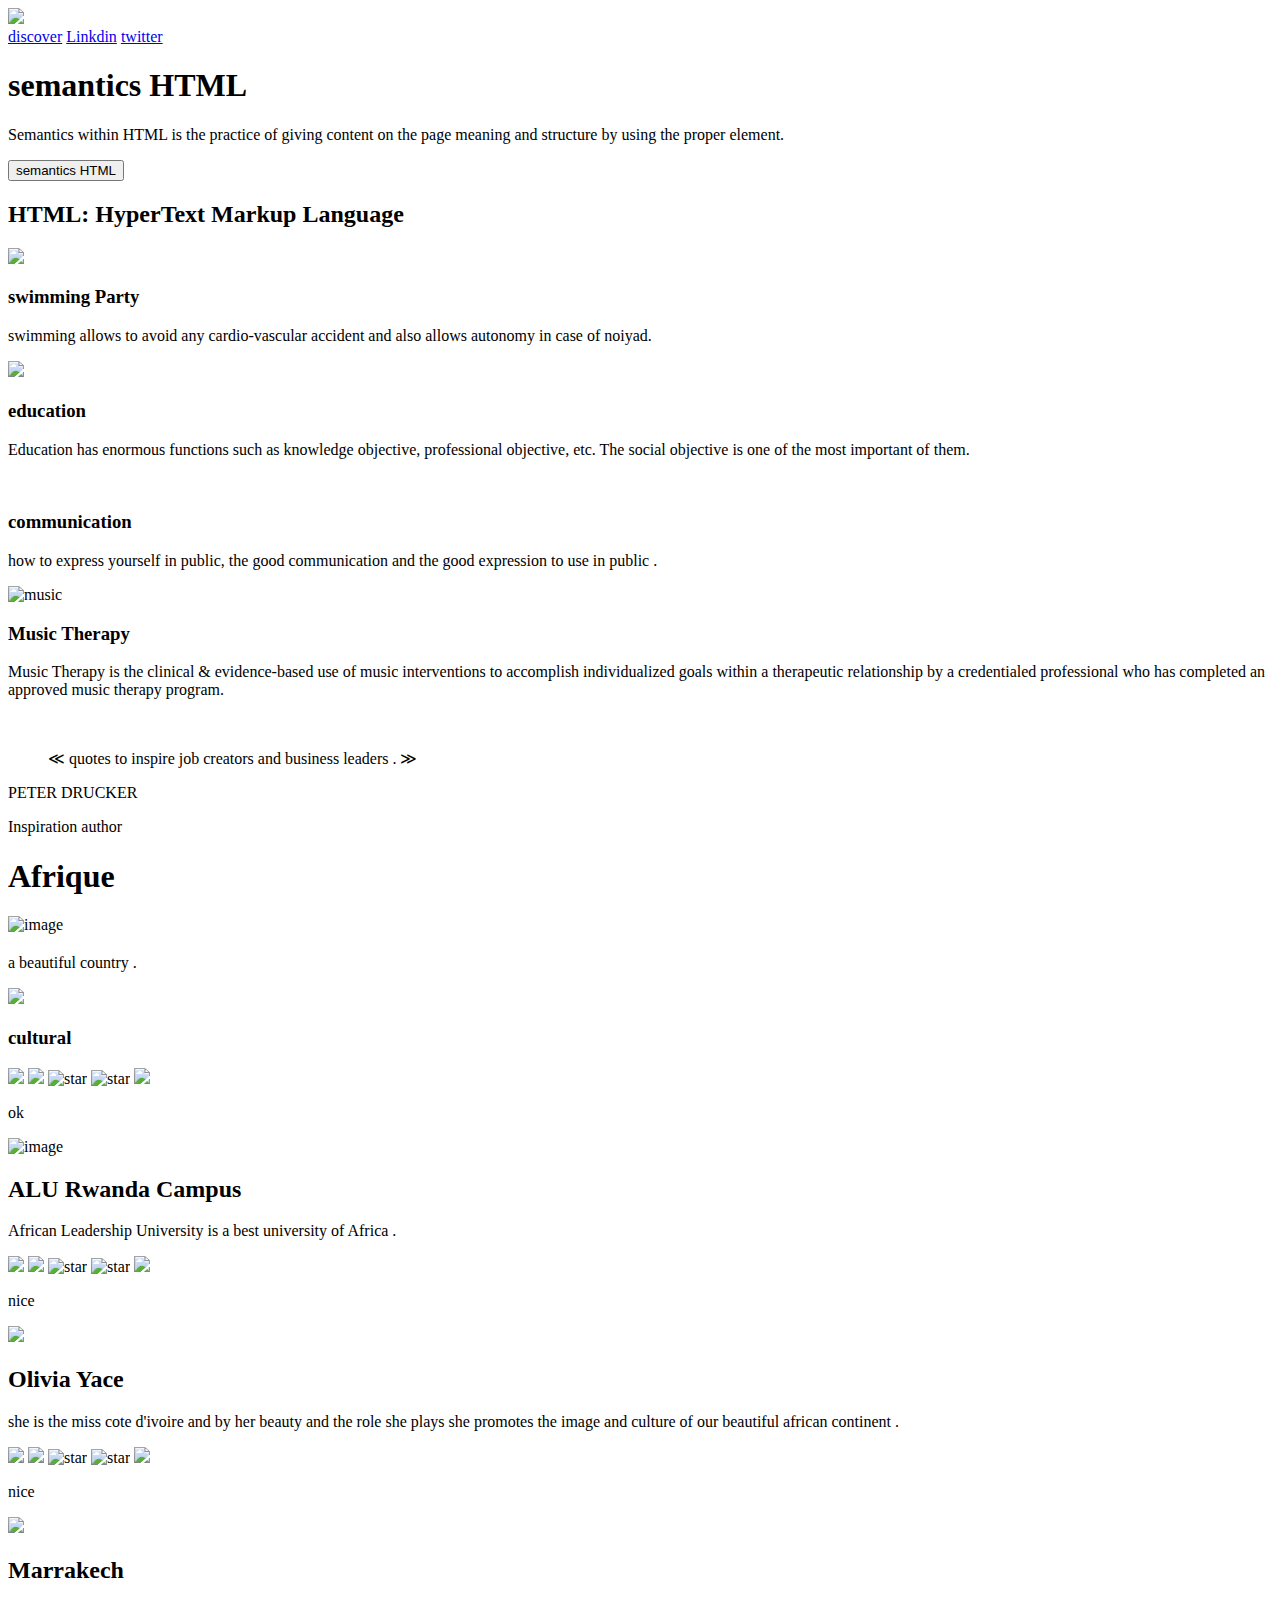
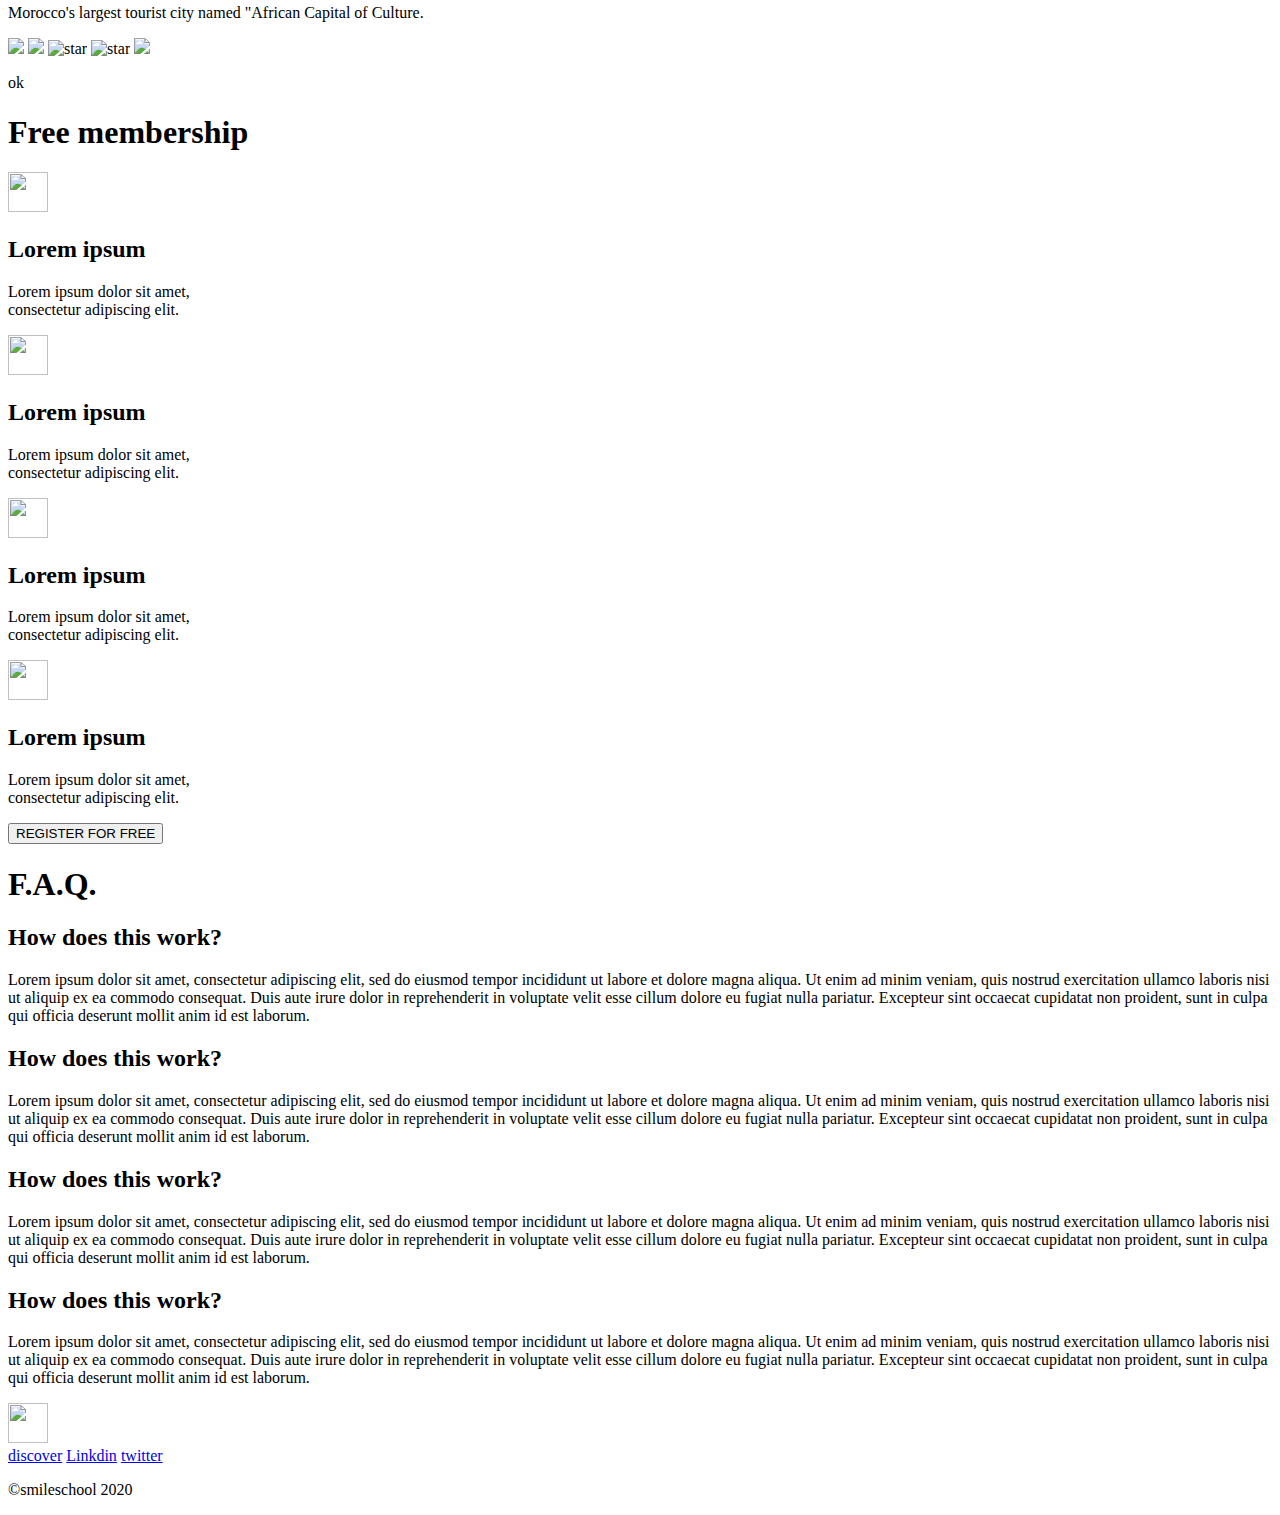
==== css_advanced/index.html @ 78eb153c "Update index.html" ====
<!DOCTYPE html>
<html>
	<head>
		<meta charset="utf-8">
		<meta lang="en">
		<title>HTML ADVANCED</title>
	</head>

	<body>
		<header>
			<div>
				<a href=""><img src="file:https://images.app.goo.gl/9915DzhUGXosNbyb8"></a>
			</div>
			<div>
				<a href="www.discover.com">discover</a>
				<a href="www.Linkdin.com">Linkdin</a>
				<a href="www.twitter.com">twitter</a>
			</div>
		
		</header>

		<main>
			<section>
				<div>
					<h1>semantics HTML</h1>
					<p> Semantics within HTML is the practice of giving content on the page meaning and structure by using the proper element.</p>
				<button>semantics HTML</button>

				<div>
					<h2>HTML: HyperText Markup Language</h2>
				</div>

				<div>
					<div>
						<img src="file:C:\Users\Hp\AppData\Local\Temp\Temp1_iloveimg-converted.zip\Annotation 2022-05-19 054541.jpg">
						<h3>swimming Party</h3>
						<p> swimming allows to avoid any cardio-vascular accident and also allows autonomy in case of noiyad.</p>
					</div>

					<div>
						<img src="file:C:\Users\Hp\Downloads\Screenshot (15).png">
						<h3> education</h3>
						<p>Education has enormous functions such as knowledge objective, professional objective, etc. The social objective is one of the most important of them. </p>
					</div>

					<div>
						<img src="file:https://images.app.goo.gl/hFAi7Hn78Bet93n66" alt="">
						<h3>communication</h3>
						<p>how to express yourself in public, the good communication and the good expression to use in public .</p>
					</div>

					<div>
						<img src="file:///C:/Users/Lenovo/Downloads/pp.jpeg" alt="music">
						<h3> Music Therapy</h3>
						<p>Music Therapy is the clinical & evidence-based use of music interventions to accomplish individualized goals within a therapeutic relationship by a credentialed professional who has completed an approved music therapy program.</p>
					</div>
				</div>

			</section>

			<section>

				<div>
					<img src="file:https://images.app.goo.gl/B3U7g6TxUivfrCcg8" alt="">
					<div>
						<blockquote>
							&NestedLessLess; quotes to inspire job creators and business leaders . &NestedGreaterGreater;
						</blockquote>
						<p>PETER DRUCKER</p>
						<p>Inspiration author</p>
					</div>		
					
				</div>

			</section>

			<section>

				<h1>Afrique</h1>
				<div>
					<div>
						<img src="file:C:\Users\Hp\OneDrive\Pictures\20220610_181411.jpg" alt="image">
						<h2 class="title pictures"></h2>
						<p class="image">a beautiful country .</p>
						<div class="author">
							<img src="file:https://images.app.goo.gl/TV4NaZSPQVXH3qbu7">
							<h3>cultural </h3>
						</div>
			
						<div class="rating">
							<img src="https://images.app.goo.gl/acKkZpkLfgHdjtMT7">
							<img src="C:\Users\Hp\OneDrive\Pictures\Screenshot_20220821-004513_WhatsApp.jpg">
							<img src="svgs/Star_1.svg" alt="star">
							<img src="svgs/Star_1.svg" alt="star">
							<img src="C:\Users\Hp\OneDrive\Pictures\Snapchat-1125642125.mp4">
							<p>ok</p>
						</div>
					</div>

					<div>
						<img src="file:///C:/Users/Lenovo/Pictures/MEmu%20Photo/WhatsApp%20Image%202022-06-20%20at%205.41.58%20PM.jpeg" alt="image">
						<h2 class="videotitle">ALU Rwanda Campus</h2>
						<p>African Leadership University is a best university of Africa .</p>
						
					</div>
					
					<div class="rating">
              <img src="https://images.app.goo.gl/acKkZpkLfgHdjtMT7">
							<img src="C:\Users\Hp\OneDrive\Pictures\Screenshot_20220821-004513_WhatsApp.jpg">
							<img src="svgs/Star_1.svg" alt="star">
							<img src="svgs/Star_1.svg" alt="star">
							<img src="C:\Users\Hp\OneDrive\Pictures\Snapchat-1125642125.mp4">
							<p>nice</p>

					<div>
            <img src="file:C:\Users\Hp\OneDrive\Pictures\Screenshot_20220822-100331_Instagram Lite.jpg">
						<h2 class="videotitle">Olivia Yace</h2>
						<p>she is the miss cote d'ivoire and by her beauty and the role she plays she promotes the image and culture of our beautiful african continent .</p>
					</div>
					
					<div class="rating">
							<img src="https://images.app.goo.gl/acKkZpkLfgHdjtMT7">
							<img src="C:\Users\Hp\OneDrive\Pictures\Screenshot_20220821-004513_WhatsApp.jpg">
							<img src="svgs/Star_1.svg" alt="star">
							<img src="svgs/Star_1.svg" alt="star">
							<img src="C:\Users\Hp\OneDrive\Pictures\Snapchat-1125642125.mp4">
							<p>nice</p>
					</div>

					<div>
            <img src="https://images.app.goo.gl/KFdrASZcgTNApAnW6">
						<h2 class="videotitle">Marrakech</h2>
						<p>Morocco's largest tourist city named "African Capital of Culture.</p>
					</div>
					
					<div class="rating">
							<img src="https://images.app.goo.gl/acKkZpkLfgHdjtMT7">
							<img src="C:\Users\Hp\OneDrive\Pictures\Screenshot_20220821-004513_WhatsApp.jpg">
							<img src="svgs/Star_1.svg" alt="star">
							<img src="svgs/Star_1.svg" alt="star">
							<img src="C:\Users\Hp\OneDrive\Pictures\Snapchat-1125642125.mp4">
							<p>ok</p>
					</div>
				</div>

			</section>

		

        <section>
            <h1>
                <span>Free</span> membership
            </h1>

            <div>
                <div>
                    <img src="https://img.freepik.com/premium-vector/smile-icon-smile-logo-vector-design-happy-emoticon-business-funny-design-vector-emoji-happiness_6415-3544.jpg?w=740" width="40" height="40">
                    <h2>
                        <b>Lorem ipsum</b>
                    </h2>
                    <p>
                        Lorem ipsum dolor sit amet, <br> consectetur adipiscing elit.
                    </p>
                </div>
            

                <div>
                    <img src="https://img.freepik.com/premium-vector/smile-icon-smile-logo-vector-design-happy-emoticon-business-funny-design-vector-emoji-happiness_6415-3544.jpg?w=740" width="40" height="40">
                    <h2>
                        <b>Lorem ipsum</b>
                    </h2>
                    <p>
                        Lorem ipsum dolor sit amet, <br> consectetur adipiscing elit.
                    </p>

                </div>

                <div>
                    <img src="https://img.freepik.com/premium-vector/smile-icon-smile-logo-vector-design-happy-emoticon-business-funny-design-vector-emoji-happiness_6415-3544.jpg?w=740" width="40" height="40">
                    <h2>
                        <b>Lorem ipsum</b>
                    </h2>
                    <p>
                        Lorem ipsum dolor sit amet, <br> consectetur adipiscing elit.
                    </p>

                </div>

                <div>
                    <img src="https://img.freepik.com/premium-vector/smile-icon-smile-logo-vector-design-happy-emoticon-business-funny-design-vector-emoji-happiness_6415-3544.jpg?w=740" width="40" height="40">
                    <h2>
                        <b>Lorem ipsum</b>
                    </h2>
                    <p>
                        Lorem ipsum dolor sit amet, <br> consectetur adipiscing elit.
                    </p>

                </div>

            </div>

            <button>
                REGISTER FOR FREE
            </button>
        </section>

        <section>
            <h1>
                F.A.Q.
            </h1>

            <div>
                <div>
                    <h2>
                        How does this work?
                    </h2>
                    <p>
                        Lorem ipsum dolor sit amet, consectetur adipiscing elit, sed do eiusmod tempor incididunt ut
                        labore et dolore magna aliqua. Ut enim ad minim veniam, quis nostrud exercitation ullamco
                        laboris nisi ut aliquip ex ea commodo consequat. Duis aute irure dolor in reprehenderit in
                        voluptate velit esse cillum dolore eu fugiat nulla pariatur. Excepteur sint occaecat cupidatat
                        non proident, sunt in culpa qui officia deserunt mollit anim id est laborum.
                    </p>
                </div>

                <div>
                    <h2>
                        How does this work?
                    </h2>
                    <p>
                        Lorem ipsum dolor sit amet, consectetur adipiscing elit, sed do eiusmod tempor incididunt ut
                        labore et dolore magna aliqua. Ut enim ad minim veniam, quis nostrud exercitation ullamco
                        laboris nisi ut aliquip ex ea commodo consequat. Duis aute irure dolor in reprehenderit in
                        voluptate velit esse cillum dolore eu fugiat nulla pariatur. Excepteur sint occaecat cupidatat
                        non proident, sunt in culpa qui officia deserunt mollit anim id est laborum.
                    </p>
                </div>

                <div>
                    <h2>
                        How does this work?
                    </h2>
                    <p>
                        Lorem ipsum dolor sit amet, consectetur adipiscing elit, sed do eiusmod tempor incididunt ut
                        labore et dolore magna aliqua. Ut enim ad minim veniam, quis nostrud exercitation ullamco
                        laboris nisi ut aliquip ex ea commodo consequat. Duis aute irure dolor in reprehenderit in
                        voluptate velit esse cillum dolore eu fugiat nulla pariatur. Excepteur sint occaecat cupidatat
                        non proident, sunt in culpa qui officia deserunt mollit anim id est laborum.
                    </p>
                </div>

                <div>
                    <h2>
                        How does this work?
                    </h2>
                    <p>
                        Lorem ipsum dolor sit amet, consectetur adipiscing elit, sed do eiusmod tempor incididunt ut
                        labore et dolore magna aliqua. Ut enim ad minim veniam, quis nostrud exercitation ullamco
                        laboris nisi ut aliquip ex ea commodo consequat. Duis aute irure dolor in reprehenderit in
                        voluptate velit esse cillum dolore eu fugiat nulla pariatur. Excepteur sint occaecat cupidatat
                        non proident, sunt in culpa qui officia deserunt mollit anim id est laborum.
                    </p>
                </div>

            </div>
        </section>
    </main>

    <footer>
        <div>
            <div>
                <img src="https://img.freepik.com/premium-vector/smile-icon-smile-logo-vector-design-happy-emoticon-business-funny-design-vector-emoji-happiness_6415-3544.jpg?w=740" alt="" width="40" height="40">
                <div>
                   <a href="www.discover.com">discover</a>
				           <a href="www.Linkdin.com">Linkdin</a>
				           <a href="www.twitter.com">twitter</a> 
                 </div>
            </div>
            <p>
                ©smileschool 2020
            </p>
        </div>
    </footer>
  </body>
</html>
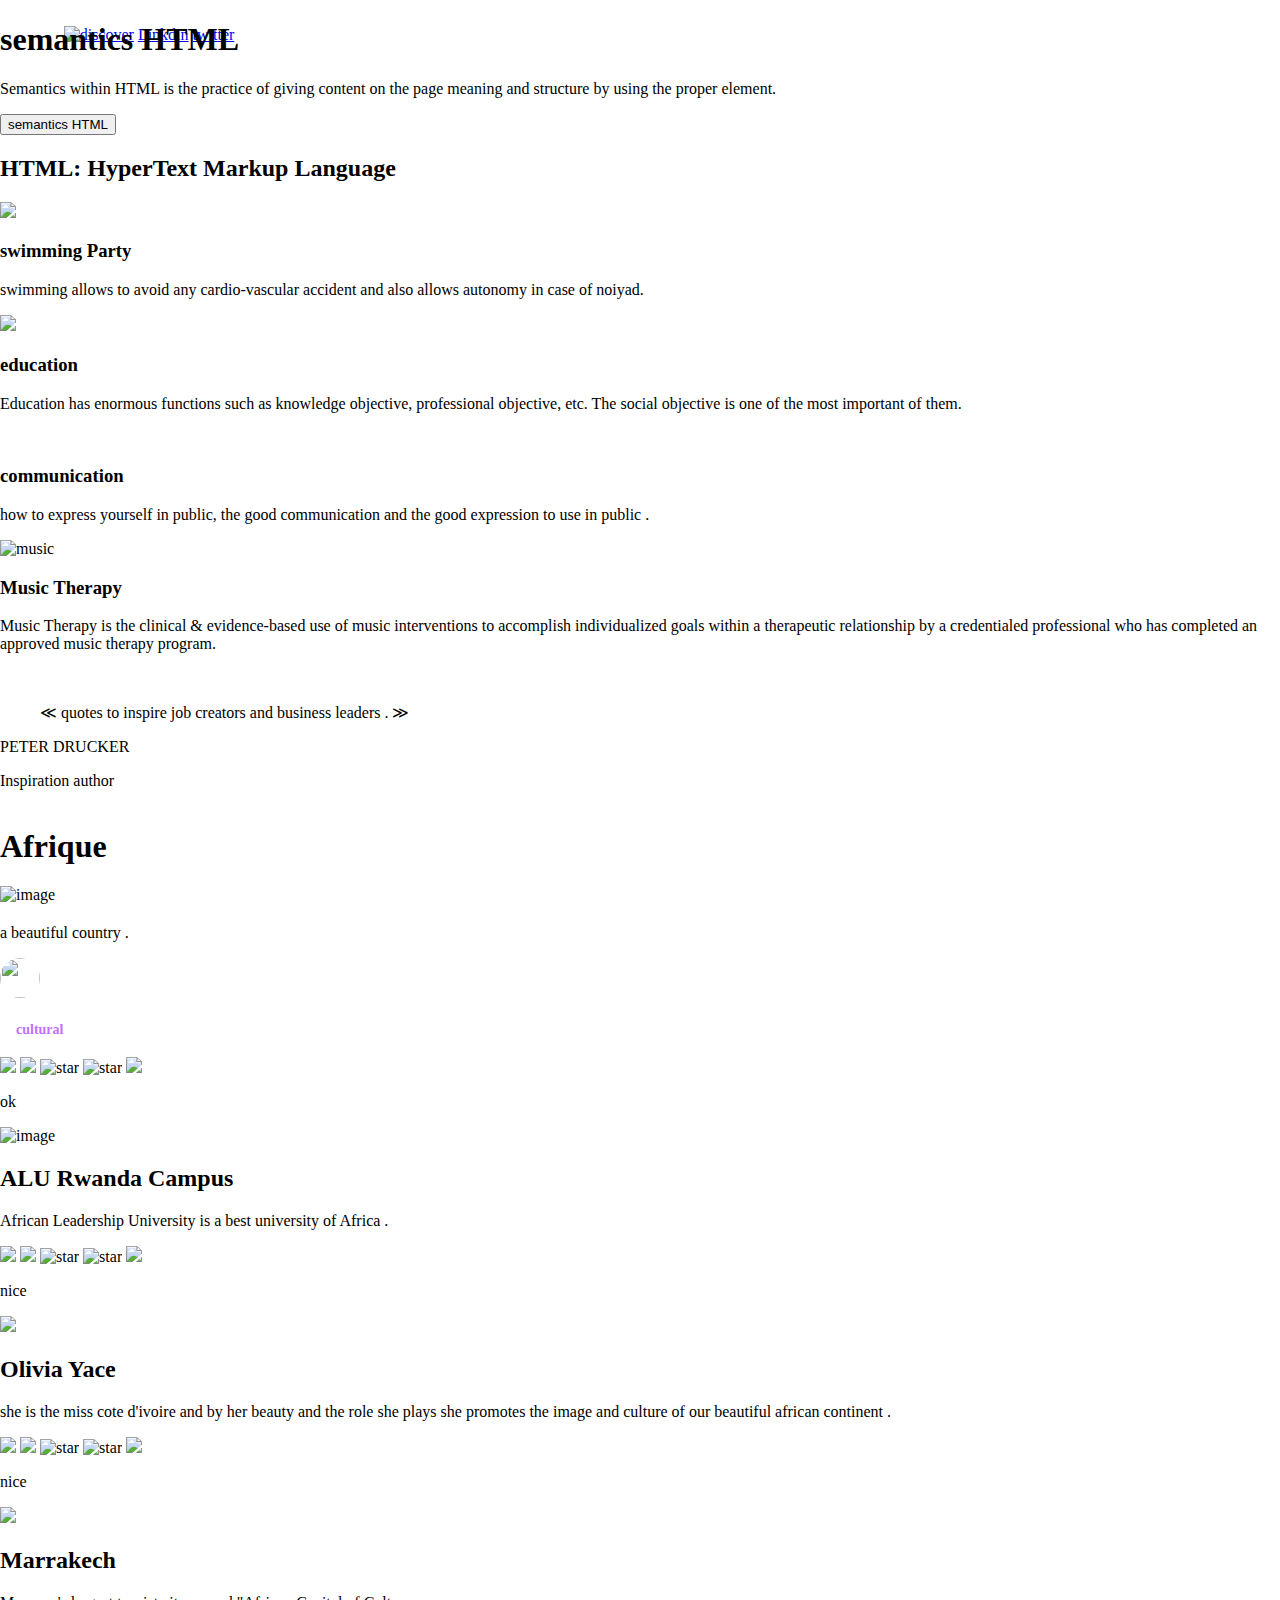
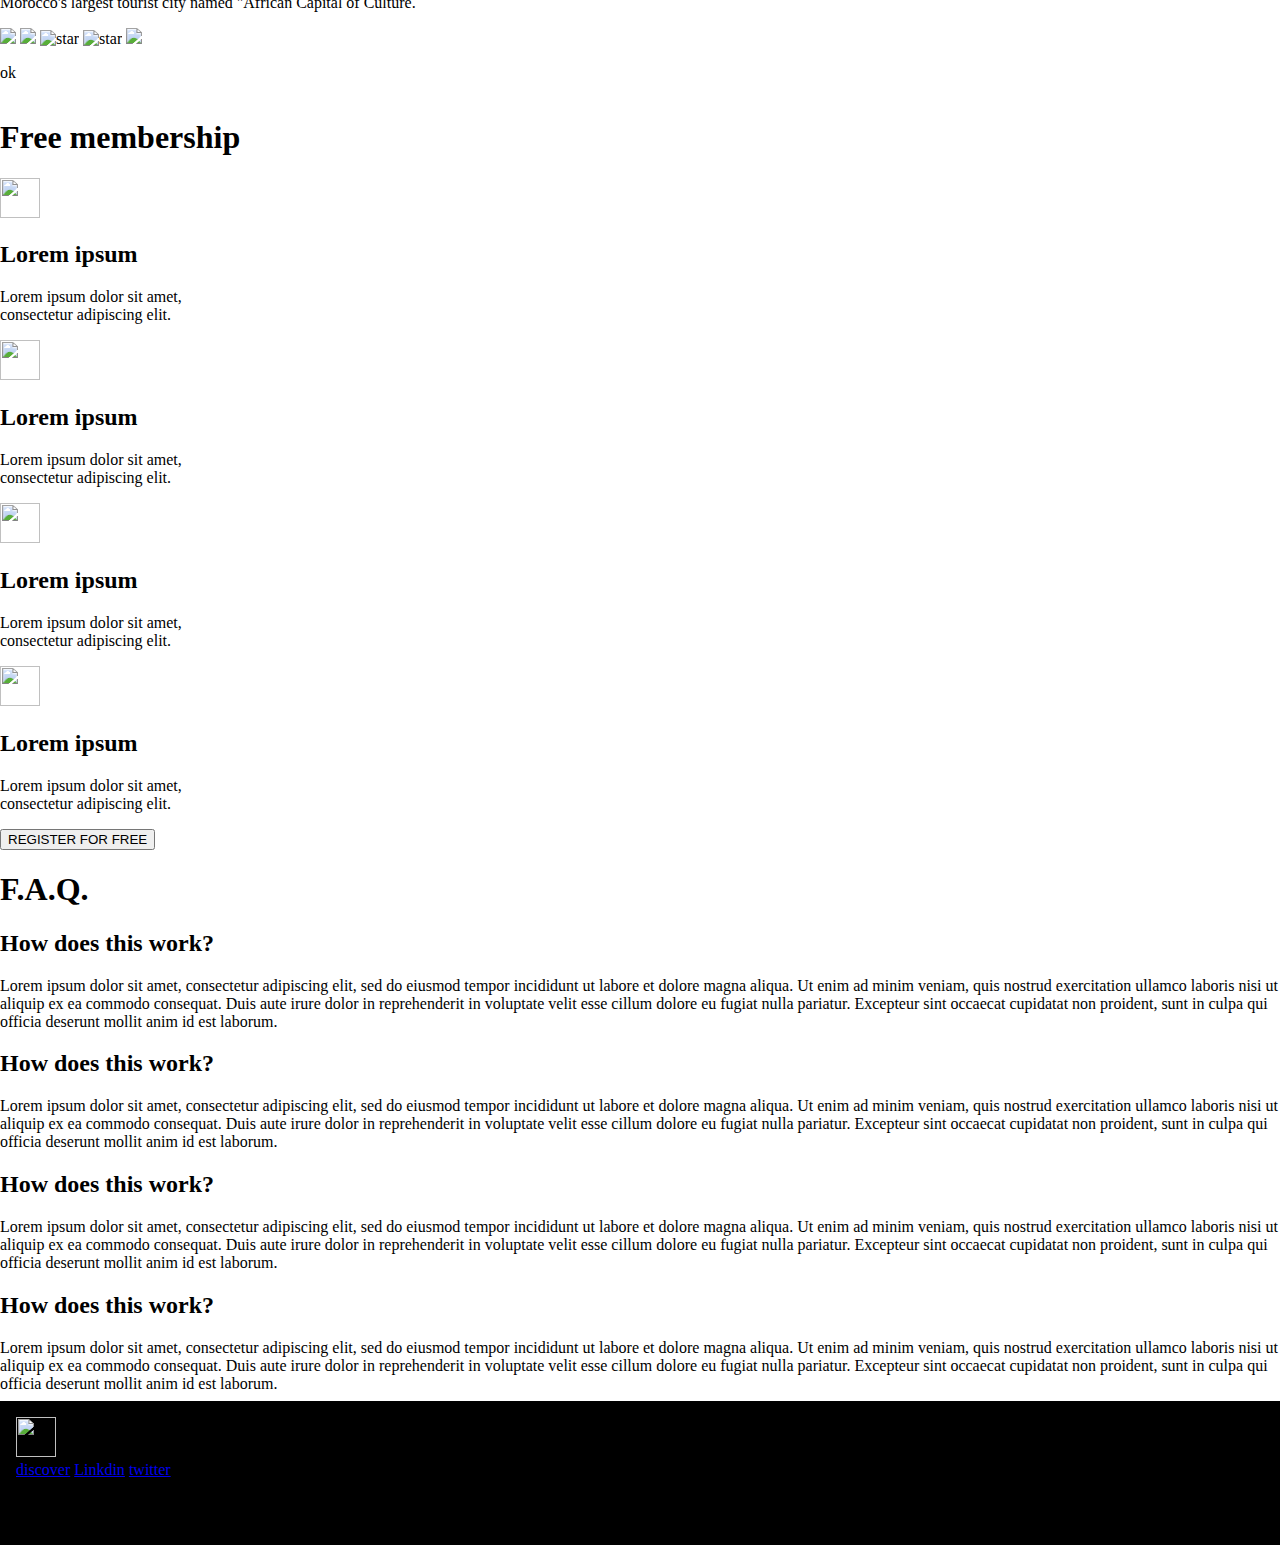
==== commit 59079b0a: "Update index.html" ====
--- a/css_advanced/index.html
+++ b/css_advanced/index.html
@@ -1,9 +1,11 @@
 <!DOCTYPE html>
 <html>
 	<head>
-		<meta charset="utf-8">
-		<meta lang="en">
-		<title>HTML ADVANCED</title>
+	      <meta charset="utf-8">
+	      <meta lang="en">
+    	<meta name="viewport" content="width=device-width, initial-scale=1.0">
+    	<link rel="stylesheet" href="styles.css">
+		<title>SMILE</title>
 	</head>
 
 	<body>
--- a/css_advanced/styles.css
+++ b/css_advanced/styles.css
@@ -0,0 +1,390 @@
+body {
+    font-family: "Source Sans Pro";
+    font-style: normal;
+  }
+  header {
+    display: flex;
+    flex-direction: row;
+    flex: auto;
+    background-image: url("https://c.wallhere.com/photos/85/a2/women_face_monochrome_smiling_portrait_black_background-611746.jpg!d");
+    padding: 2% 5% 2% 5%;
+    position: absolute;
+    left: -0.025%;
+    right: -0.025%;
+    top: 0%;
+    bottom: -26.48%;
+  }
+  
+  header .logo {
+    flex: 2;
+  }
+  
+  header .btn a {
+    flex: 4;
+    font-weight: 700;
+    font-size: 12px;
+    line-height: 15px;
+    width: 234px;
+    left: 1200px;
+    top: 37px;
+    display: flex;
+    justify-content: space-evenly;
+  }
+
+  header .btn a {
+    
+    text-decoration: none;
+    color: white;
+  }
+  .Intro {
+    
+    left: 20%;
+    right: 20%;
+    display: flex;
+    flex-direction: column;
+    margin-bottom: -2.6rem;
+    background-blend-mode: color;
+    background: rgba(0, 0, 0, 1);
+    background: radial-gradient(
+      85.9% 85.9% at 50% 14.1%,
+      rgba(41, 48, 61, 0.0001) 0%,
+      #071629 100%
+    );
+    color: white;
+  }
+
+  .Schooled {
+    display: flex;
+    flex-direction: column;
+    padding-top: 80px;
+  }
+
+  .main-title {
+    height: 151px;
+    font-weight: 700;
+    font-size: 120px;
+    line-height: 150.84px;
+    text-align: center;
+    color: rgb(255, 255, 255);
+  }
+  
+  .sub-title {
+    height: 20px;
+    position: relative;
+    margin-top: -8%;
+    text-align: center;
+    font-weight: 700;
+    font-size: 16px;
+    line-height: 20.11px;
+    color: #ffffff;
+    display: flex;
+    justify-content: space-around;
+    margin-left: 38%;
+    margin-right: 38%;
+  }
+  
+  .button {
+    background: #c271ff;
+    border-radius: 25px;
+    border: none;
+    padding: 11.2px;
+    color: white;
+    font-weight: 500;
+    filter: drop-shadow(0px 1px 20px rgba(0, 0, 0, 0.5));
+    position: relative;
+    align-self: center;
+    margin: 32px;
+    padding: 16px;
+    
+  }
+  
+  .add-color {
+    color: rgb(194, 113, 255);
+  }
+  .Learn {
+    padding: 2%;
+    display: flex;
+    flex-direction: column;
+  }
+  .Learn-title {
+    position: relative;
+    align-self: center;
+    padding: 32px;
+    font-weight: 300;
+    line-height: 40px;
+  }
+  .Learn-title .add-color {
+    font-weight: 700;
+  }
+  .Instructors {
+    display: flex;
+    flex-direction: row;
+    justify-content: center;
+  }
+  .instructor {
+    width: 19%;
+    margin-bottom: 7rem;
+    display: flex;
+    flex-direction: column;
+    justify-content: center;
+    align-items: center;
+  }
+  .Instructors img {
+    border-radius: 50%;
+    max-width: 80%;
+  }
+  .instructor h3 {
+    font-weight: 900;
+    font-size: 18px;
+    margin-top: 0.2rem;
+    margin-bottom: 0.2rem;
+    text-align: center;
+  }
+  .instructor p {
+    font-style: italic;
+    text-align: center;
+    font-size: 16px;
+  }
+  main {
+    position: relative;
+    display: flex;
+    flex-direction: column;
+    margin: -8px;
+  }
+  
+  .presenter-quote {
+    background-color: #c271ff;
+    padding: 6%;
+  }
+  .quote {
+    display: flex;
+    flex-direction: row;
+    justify-content: center;
+    align-items: center;
+    color: white;
+    padding-left: 9%;
+    padding-right: 9%;
+  }
+  .quote img {
+    width: 160px;
+    height: 160px;
+    margin-right: 3rem;
+  }
+  .quote blockquote {
+    font-weight: 400;
+    font-size: 22px;
+    line-height: 34px;
+    margin-left: 0;
+  }
+  .quote .person {
+    font-weight: 700;
+    font-size: 22px;
+    line-height: 34px;
+    margin-bottom: 0;
+  }
+  .quote .weather {
+    font-style: italic;
+    font-weight: 400;
+    font-size: 22px;
+    line-height: 34px;
+    margin-top: 0;
+  }
+  .short-videos {
+    display: flex;
+    flex-direction: column;
+    padding-top: 3rem;
+    padding-bottom: 3rem;
+  }
+  .short-videos h1,
+  .memberships h1,
+  .F.A.Q h1 {
+    text-align: center;
+  }
+  .short-videos h1 {
+    font-weight: 300;
+    font-size: 32px;
+    line-height: 40px;
+    padding-top: 1rem;
+    padding-bottom: 2rem;
+  }
+  .F.A.Q h1 {
+    font-weight: 300;
+    font-size: 60px;
+    line-height: 75px;
+  }
+  .videos {
+    display: flex;
+    flex-direction: row;
+    justify-content: center;
+  }
+  .video-image {
+    padding: 1rem;
+    display: flex;
+    flex-direction: column;
+    max-width: 15%;
+  }
+  .video-image h2 {
+    font-weight: 700;
+    font-size: 16px;
+    line-height: 20px;
+    margin-bottom: 0.1rem;
+  }
+  .video-image .video-text {
+    font-weight: 400;
+    font-size: 14px;
+    line-height: 24px;
+    color: rgba(7, 22, 41, 0.501584);
+  }
+  
+  .video-image .author {
+    display: flex;
+    align-items: center;
+  }
+  .author img {
+    border-radius: 50%;
+    width: 40px;
+    height: 40px;
+  }
+  .author h3 {
+    font-weight: 600;
+    font-size: 14px;
+    line-height: 27px;
+    color: #c271ff;
+    margin-left: 1rem;
+  }
+  .stars {
+    display: flex;
+    justify-content: space-between;
+    align-items: center;
+  }
+  .time {
+    font-weight: 600;
+    font-size: 14px;
+    line-height: 27px;
+    text-align: right;
+    color: #c271ff;
+  }
+  .memberships {
+    color: white;
+    background: #071629;
+    padding: 2rem;
+    width: 1440px;
+    height: 502px;
+
+
+  }
+  .memberships .add-color,
+  .short-videos .add-color {
+    font-weight: 700;
+    font-size: 32px;
+    line-height: 40px;
+    text-align: center;
+  }
+  .memberships h1 {
+    font-weight: 300;
+    font-size: 32px;
+    line-height: 40px;
+    text-align: center;
+    padding-bottom: 32px;
+  }
+  .memberships button {
+    left: 42%;
+    left: 42.38%;
+    right: 45.38%;
+    top: 41.90%;
+    bottom: 20.36%;
+  }
+  .Becomx-member {
+    display: flex;
+    justify-content: space-evenly;
+    padding-left: 5rem;
+    padding-right: 5rem;
+  }
+
+  .Members h2 {
+    margin-bottom: 0.1rem;
+  }
+
+  .Members1 {
+    position: absolute;
+    left: 11.39%;
+    right: 70.76%;
+    bottom: 30.50%;
+
+  }
+
+  .Members2 {
+    position: absolute;
+    left: 31.11%;
+    right: 51.04%;
+    bottom: 30.50%;
+  }
+
+  .Members3 {
+    position: absolute;
+    left: 50.9%;
+    right: 31.25%;
+    bottom: 30.50%;
+
+  }
+
+  .Members4 {
+    position: absolute;
+    left: 70.76%;
+    right: 11.39%;
+    bottom: 30.50%;
+  }
+  
+
+  .FAQ h1 {
+    font-family: 'Source Sans Pro';
+    font-style: normal;
+    font-weight: 300;
+    font-size: 60px;
+    line-height: 75px;
+    text-align: center;
+
+    color: #071629;
+
+  }
+  
+  .faq {
+    display: flex;
+    padding-left: 10%;
+    padding-right: 10%;
+  }
+  .faq-text {
+    display: flex;
+    flex: 50%;
+    flex-direction: column;
+    width: 50%;
+    padding: 5%;
+  }
+  footer {
+    background: black;
+    padding: 1rem;
+    margin: -8px;
+  }
+  .foot {
+    display: flex;
+    flex-direction: column;
+  }
+  .nav-ft {
+    display: flex;
+    justify-content: space-between;
+    padding: 4rem 8rem 4rem 8rem;
+  }
+  
+  .nav-ft div a {
+    margin-left: 0.4rem;
+    margin-right: 0.5rem;
+  }
+  
+  .foot p {
+    color: white;
+    opacity: 0.35;
+    text-align: center;
+    font-weight: 400;
+    font-size: 12px;
+    line-height: 15px;
+  }
